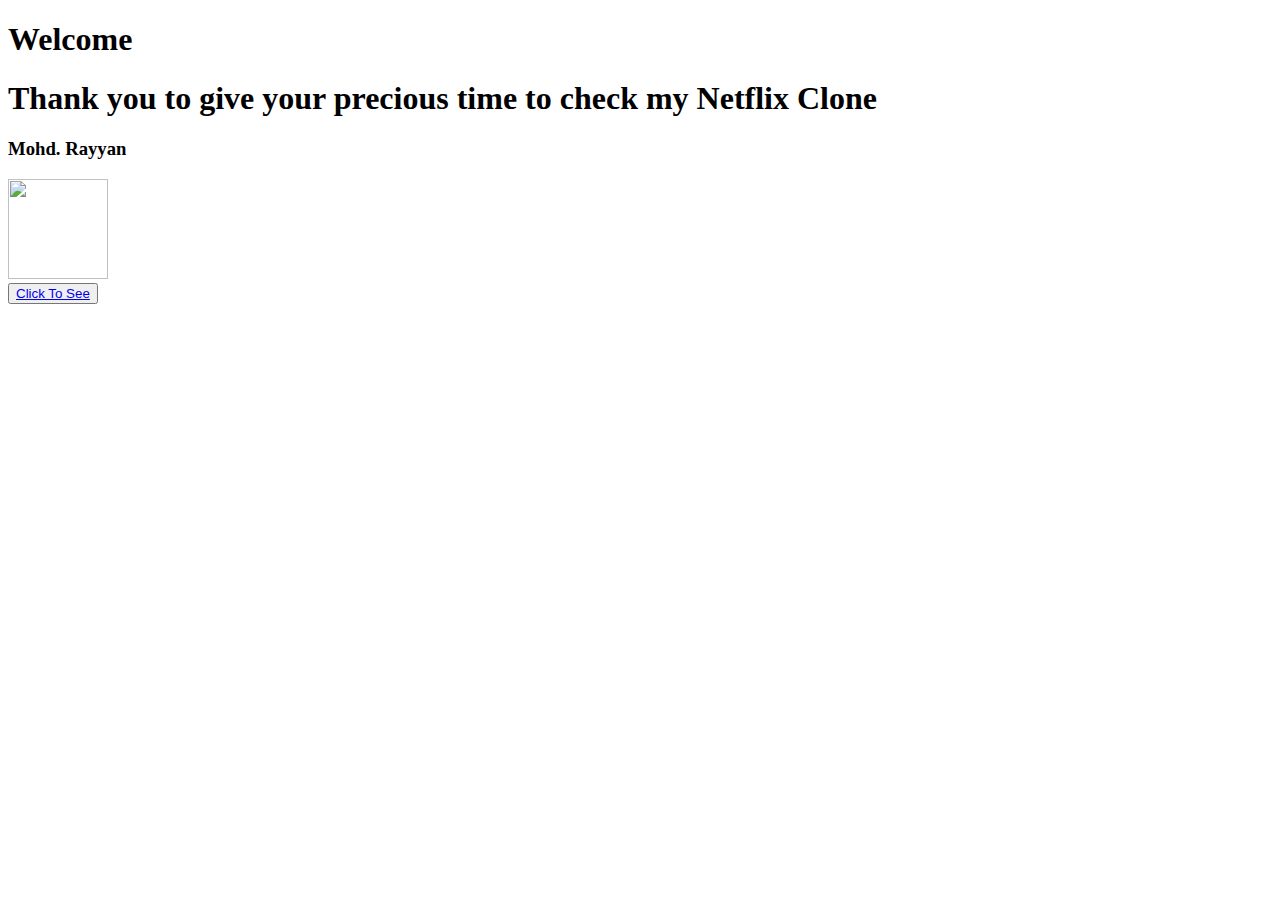
==== index.html @ 7499c67d "index file upload" ====
<!DOCTYPE html>
<html lang="en">
<head>
    <meta charset="UTF-8">
    <meta name="viewport" content="width=device-width, initial-scale=1.0">
    <title>Welcome</title>
    <link rel="stylesheet" href="style1.css">
</head>
<body>
    <div class="welcome">
    <h1>Welcome</h1>
    <h1>Thank you to give your precious time to check my Netflix Clone</h1>
    <div class="pack">
    <h3>Mohd. Rayyan </h3><img width=100px height=100px src="images/bg_files/rayyan.jpg" alt=""></div>
    <button><a target="_blank" href="about.html">Click To See</a></button>
</div>
</body>
</html>
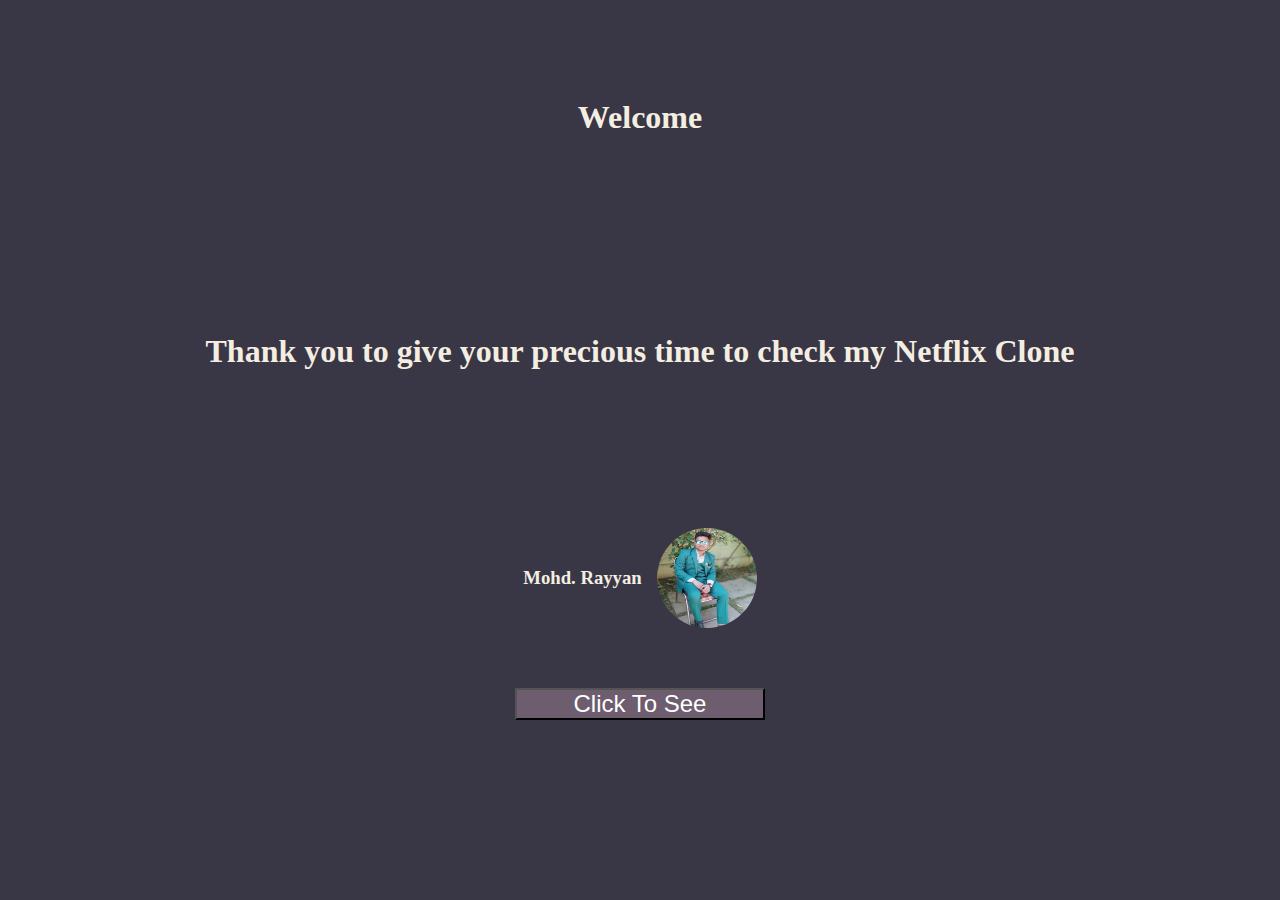
==== commit f36d816b: "Update index.html" ====
--- a/index.html
+++ b/index.html
@@ -11,8 +11,8 @@
     <h1>Welcome</h1>
     <h1>Thank you to give your precious time to check my Netflix Clone</h1>
     <div class="pack">
-    <h3>Mohd. Rayyan </h3><img width=100px height=100px src="images/bg_files/rayyan.jpg" alt=""></div>
+    <h3>Mohd. Rayyan </h3><img width=100px height=100px src="rayyan.jpg" alt=""></div>
     <button><a target="_blank" href="about.html">Click To See</a></button>
 </div>
 </body>
-</html>+</html>
--- a/style1.css
+++ b/style1.css
@@ -0,0 +1,52 @@
+*{
+    margin: 0;padding: 0;
+}
+body{
+    background-color:#393646;
+    height: 100%;
+    width: 100%;
+}
+h1{
+    color:#F4EEE0;
+    margin: auto;
+}
+h3{
+    color:#F4EEE0;
+    margin: auto;
+}
+button{
+    font-size: 1.5em;
+    background:#6D5D6E;
+    text-align: center;
+    width: 250px;
+}
+button:hover{
+    background-color: #4F4557;
+    color: black;
+}
+button a{
+    color:#F4EEE0;
+    text-decoration: none;
+    color: white;
+    
+}
+.pack{
+    display: flex;
+    flex-direction: row;
+    justify-content:space-evenly;
+    align-items: center;
+    margin: 60px;
+}
+.pack img{
+    border-radius: 50px;
+    margin-left: 15px;
+}
+.welcome{
+    height: 80vh;
+    width: 80vw;
+    margin: auto;
+    display: flex;
+    flex-direction: column;
+    justify-content: center;
+    align-items: center;
+}